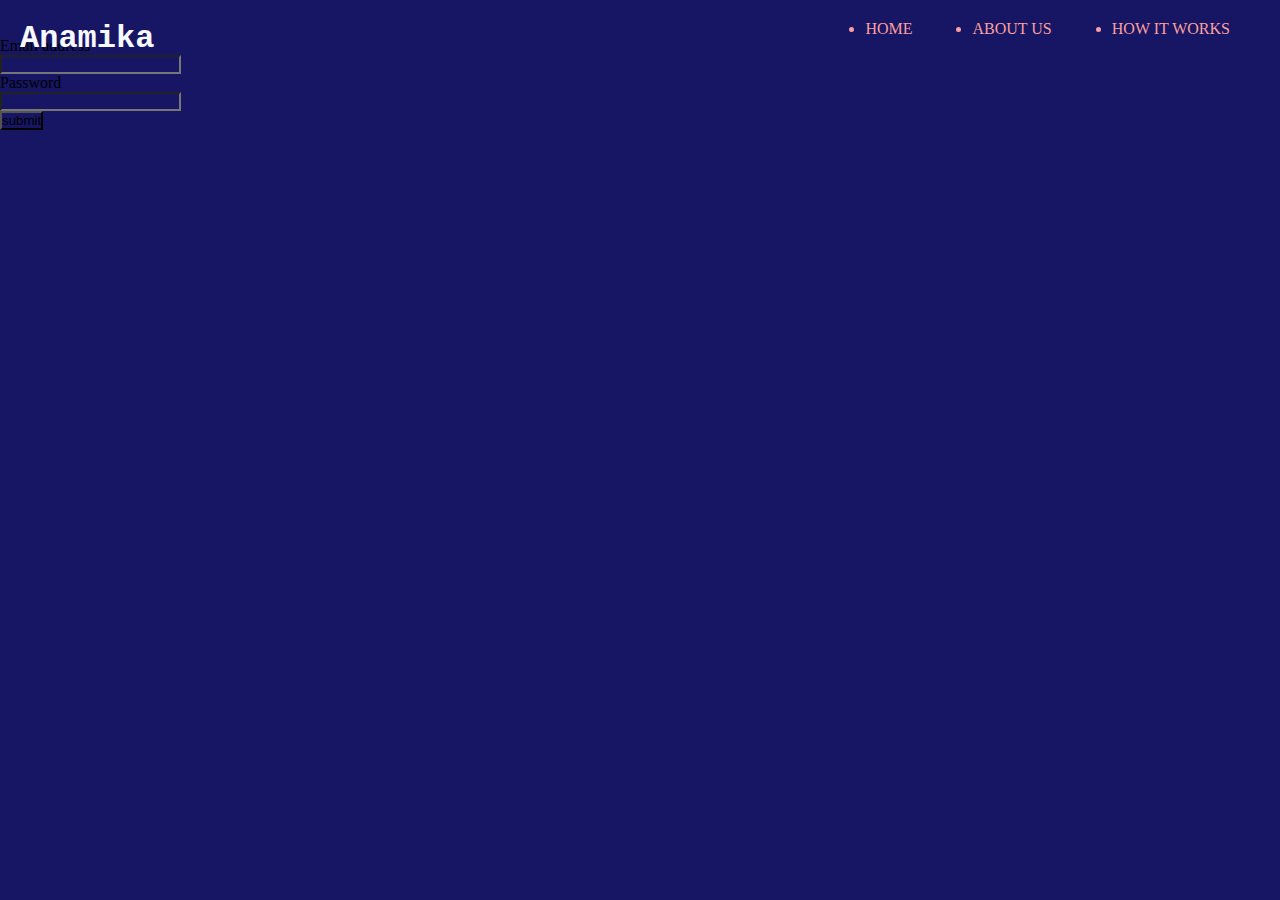
==== index.html @ a24b4d67 "added some changes in index.html" ====
<!DOCTYPE html>
<html lang="en">
<head>
    <meta charset="UTF-8">
    <meta http-equiv="X-UA-Compatible" content="IE=edge">
    <meta name="viewport" content="width=device-width, initial-scale=1.0">
    <script src="https://ajax.googleapis.com/ajax/libs/jquery/3.6.0/jquery.min.js"></script>
    <script src="https://stackpath.bootstrapcdn.com/bootstrap/4.4.1/js/bootstrap.min.js"></script>
    <title></title>
    <link rel="stylesheet" href="./style.css">
</head>
<body>

    <nav class ="navbar">
        <h1 class = "logo">Anamika</h1>
        <ul class ="nav-links">
            <li class="active"><a href="#"></a>HOME</li>
            <li><a href="#"></a>ABOUT US</li>
            <li><a href="#"></a>HOW IT WORKS</li>
        </ul>
    </nav>
    <div class = "body" ></div>
       
     <div class="container">
        
        <div class ="row">
              <div class="col-sm-6">
                <h1> WELCOME TO MY COMMUNITY </h1>
                <P></P>
                <P></P>

              </div>
        </div>
     </div>
     
    <div class="col-sm-6">
        <div class ="form"  id="form">
        <form action="on-click"  >
            <labe for ="email address">Email address</labe><br>
            <input type="email" value="" name="email" ><br>
            <label for ="password">Password</label><br>
            <input type="password" value="" name="pass"><br>
            <input type="submit" value="submit">

        </form>
    </div>
</div>
    
</body>
</html>
---- style.css ----
@import url('https://fonts.googleapis.com/css3?family=Poppins');

*{
    margin: 0;
    padding: 0;
    box-sizing: border-box;
        background-color:rgb(22, 22, 100);
}

header
{
    width: 100vw;
    height: 100vh;
    background-image: url('./img/carousel-1.jpg');
    background-position: bottom;
    background-size: cover;
}

.header-content
{
  padding-top: 200px;
  padding-left: 50px;
  color: ghostwhite;
}

.navbar
{
    position: absolute;
    margin-bottom: 300px;
    border-top-color: rgb(73, 73, 124);
    left: 0;
    display: flex;
    width: 100%;
    height:40px;
    justify-content: space-between;
    padding: 20px;
    color:ghostwhite;
    

}
.logo
{
    font-family: 'Courier New', Courier, monospace;
    font-size: 20;
    float: inline-start;
}

.nav-links{
    display: flex;
    align-items: left;


}
.nav-links li{
    margin: 0 30px;
    color: rgb(252, 159, 159);

}
.form
{ align-content: right;
   margin-right:100px;

}
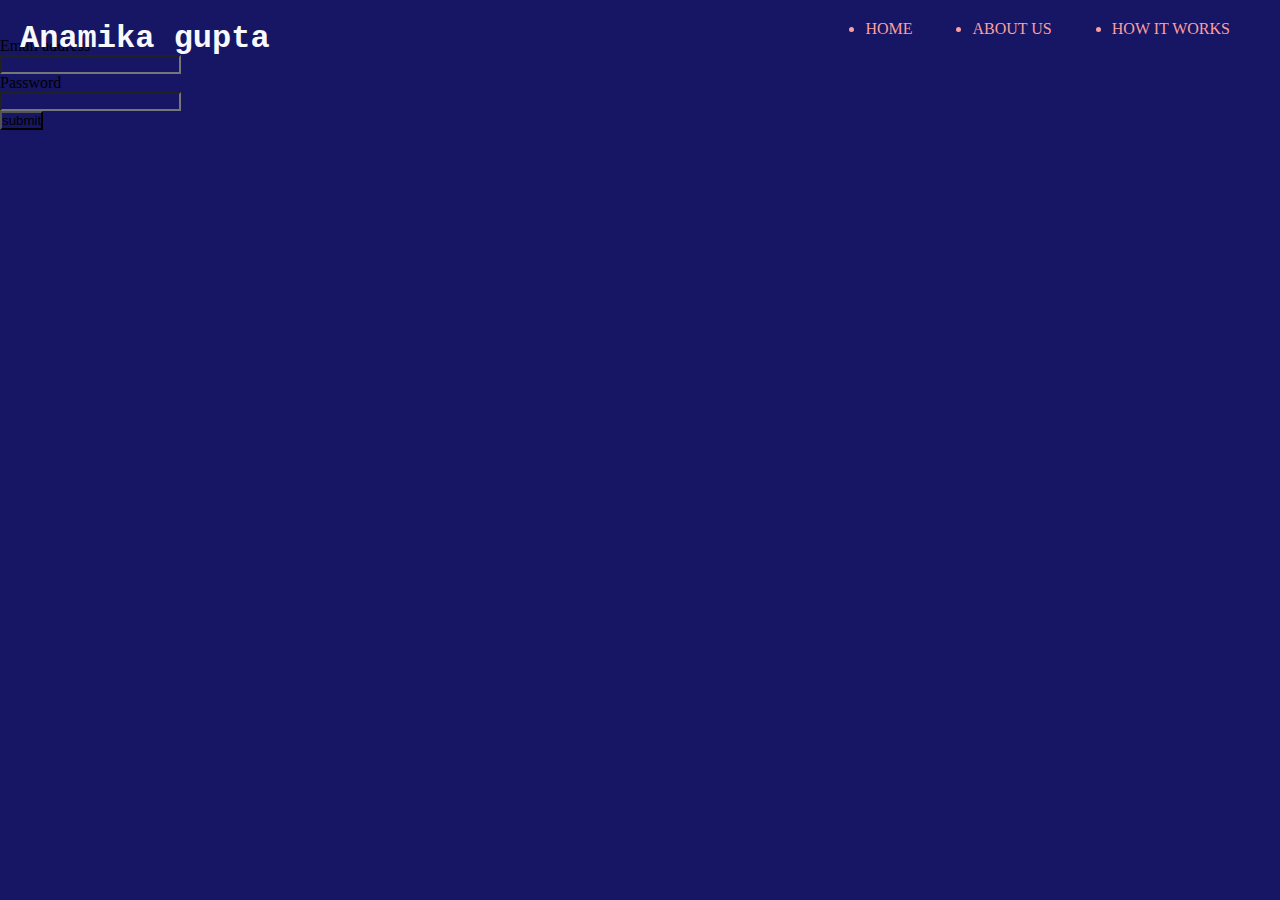
==== commit 21aff41b: "chamges" ====
--- a/index.html
+++ b/index.html
@@ -12,7 +12,7 @@
 <body>
 
     <nav class ="navbar">
-        <h1 class = "logo">Anamika</h1>
+        <h1 class = "logo">Anamika gupta</h1>
         <ul class ="nav-links">
             <li class="active"><a href="#"></a>HOME</li>
             <li><a href="#"></a>ABOUT US</li>
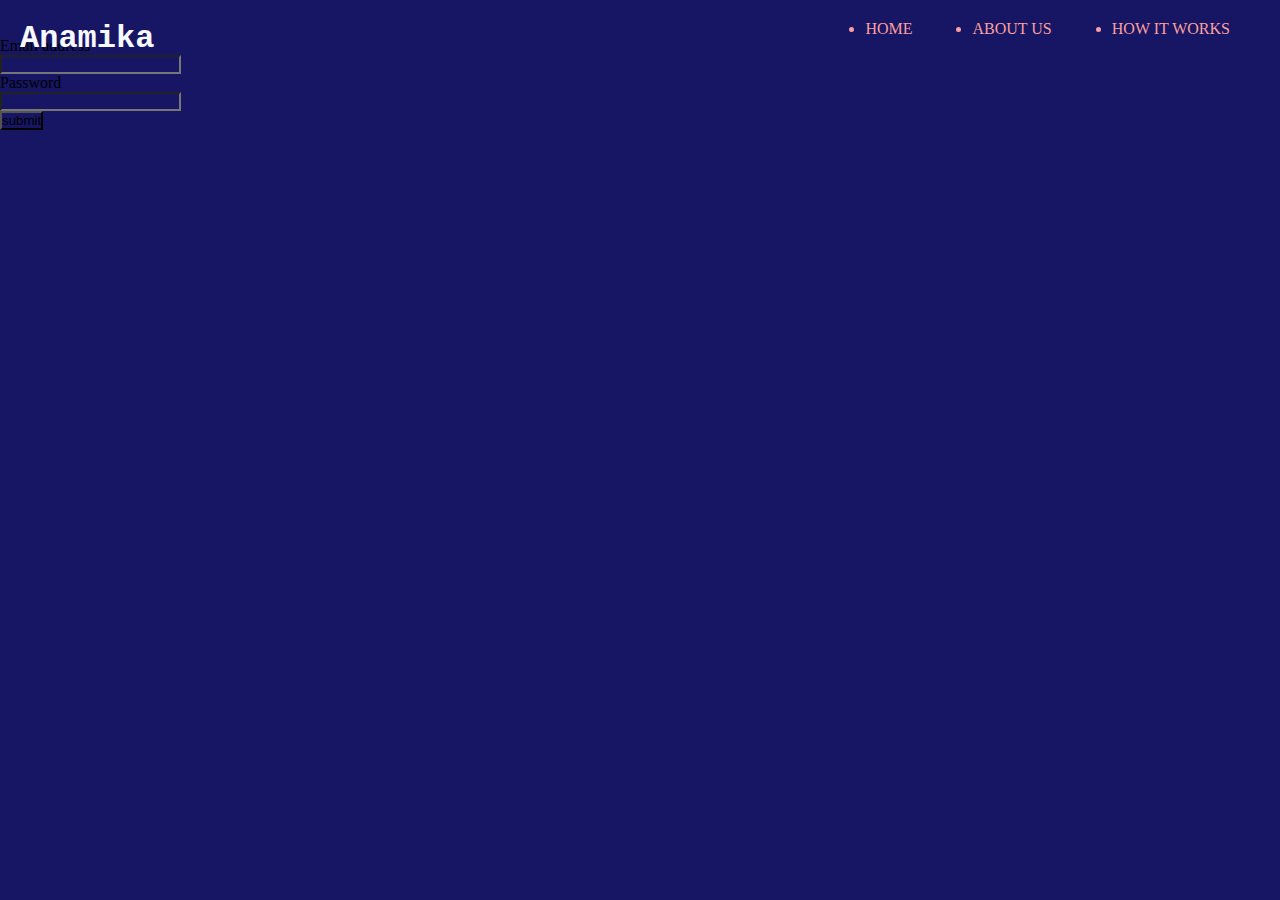
==== commit 962c8919: "Dev - added changes on index.html file" ====
--- a/index.html
+++ b/index.html
@@ -12,7 +12,7 @@
 <body>
 
     <nav class ="navbar">
-        <h1 class = "logo">Anamika gupta</h1>
+        <h1 class = "logo">Anamika</h1>
         <ul class ="nav-links">
             <li class="active"><a href="#"></a>HOME</li>
             <li><a href="#"></a>ABOUT US</li>
@@ -25,7 +25,7 @@
         
         <div class ="row">
               <div class="col-sm-6">
-                <h1> WELCOME TO MY COMMUNITY </h1>
+                <h1> WELCOME TO Our COMMUNITY </h1>
                 <P></P>
                 <P></P>
 
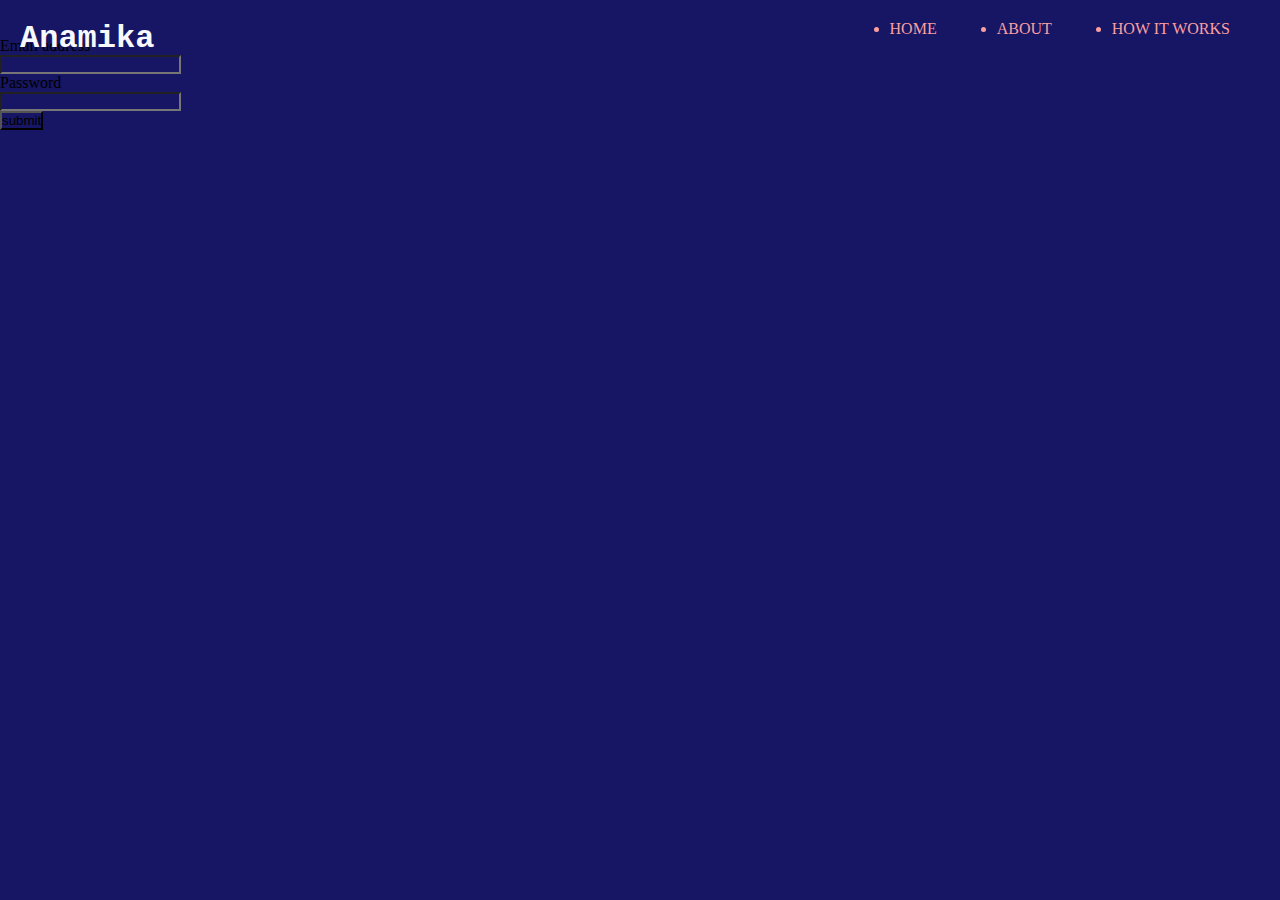
==== commit c533780b: "changes" ====
--- a/index.html
+++ b/index.html
@@ -15,7 +15,7 @@
         <h1 class = "logo">Anamika</h1>
         <ul class ="nav-links">
             <li class="active"><a href="#"></a>HOME</li>
-            <li><a href="#"></a>ABOUT US</li>
+            <li><a href="#"></a>ABOUT</li>
             <li><a href="#"></a>HOW IT WORKS</li>
         </ul>
     </nav>
@@ -25,7 +25,7 @@
         
         <div class ="row">
               <div class="col-sm-6">
-                <h1> WELCOME TO Our COMMUNITY </h1>
+                <h1> WELCOME TO MY COMMUNITY </h1>
                 <P></P>
                 <P></P>
 
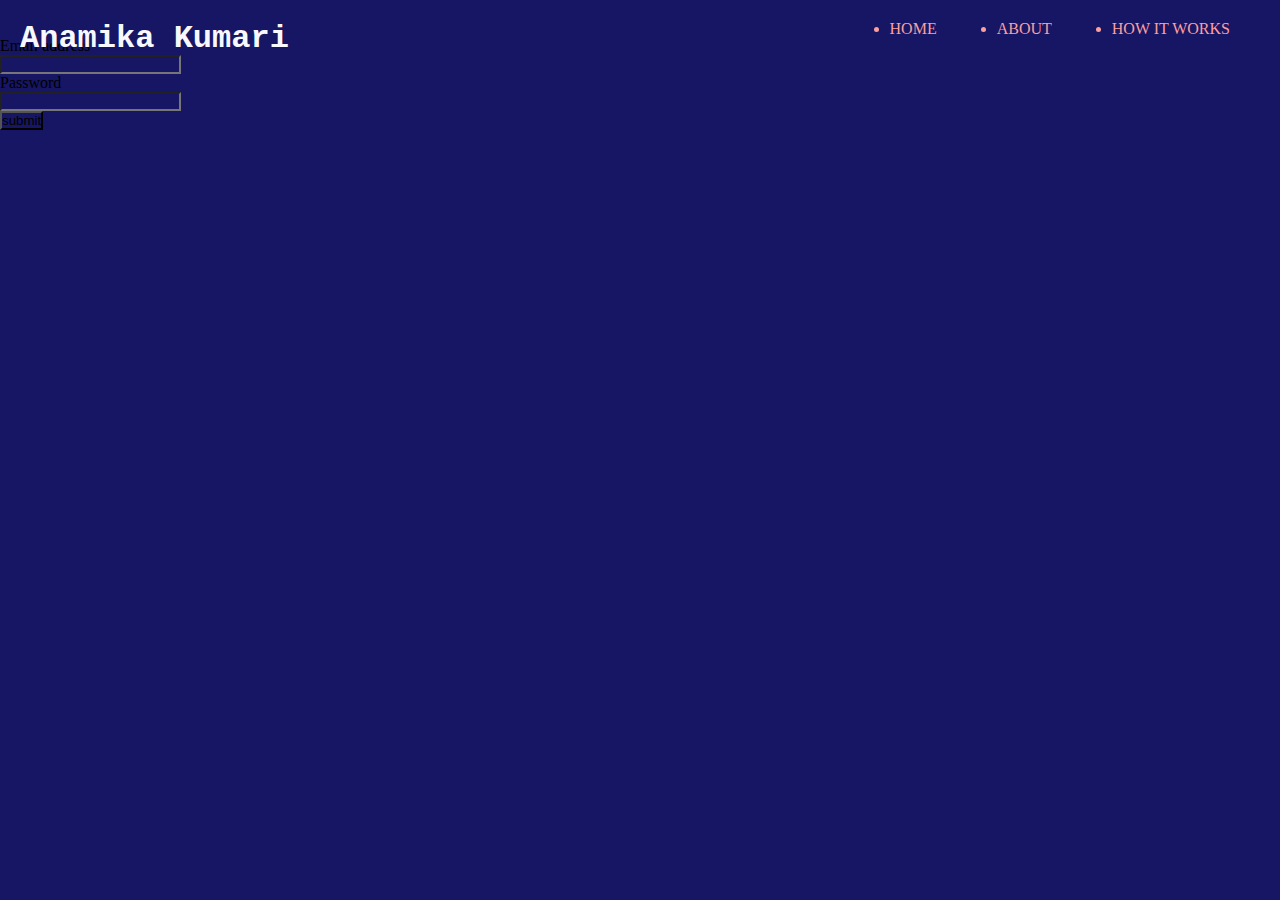
==== commit d2131ee7: "Dev - added changes on index.html file" ====
--- a/index.html
+++ b/index.html
@@ -12,7 +12,7 @@
 <body>
 
     <nav class ="navbar">
-        <h1 class = "logo">Anamika</h1>
+        <h1 class = "logo">Anamika Kumari</h1>
         <ul class ="nav-links">
             <li class="active"><a href="#"></a>HOME</li>
             <li><a href="#"></a>ABOUT</li>
@@ -25,7 +25,7 @@
         
         <div class ="row">
               <div class="col-sm-6">
-                <h1> WELCOME TO MY COMMUNITY </h1>
+                <h1> WELCOME TO Our COMMUNITY </h1>
                 <P></P>
                 <P></P>
 
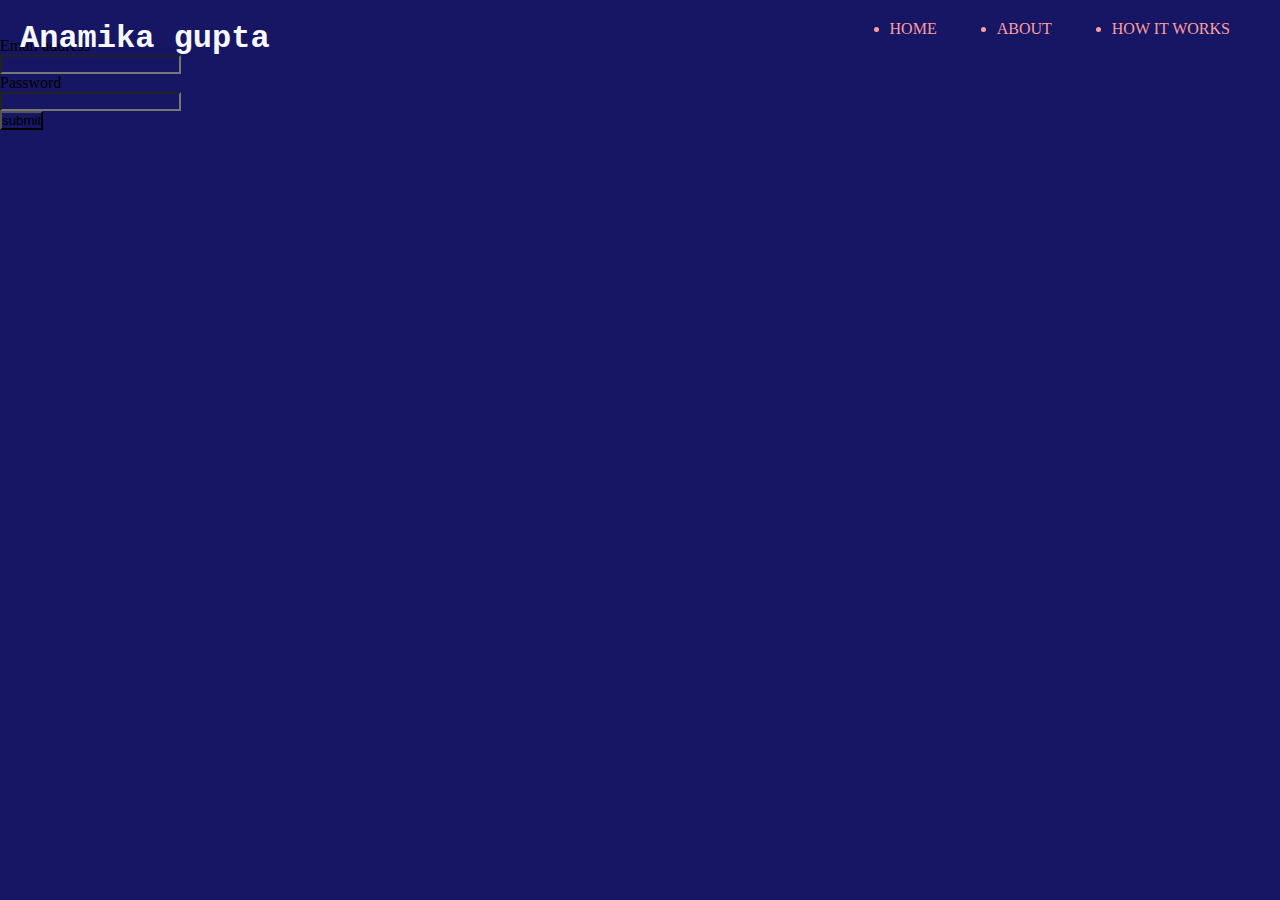
==== commit e674086c: "chng" ====
--- a/index.html
+++ b/index.html
@@ -12,7 +12,7 @@
 <body>
 
     <nav class ="navbar">
-        <h1 class = "logo">Anamika Kumari</h1>
+        <h1 class = "logo">Anamika gupta</h1>
         <ul class ="nav-links">
             <li class="active"><a href="#"></a>HOME</li>
             <li><a href="#"></a>ABOUT</li>
